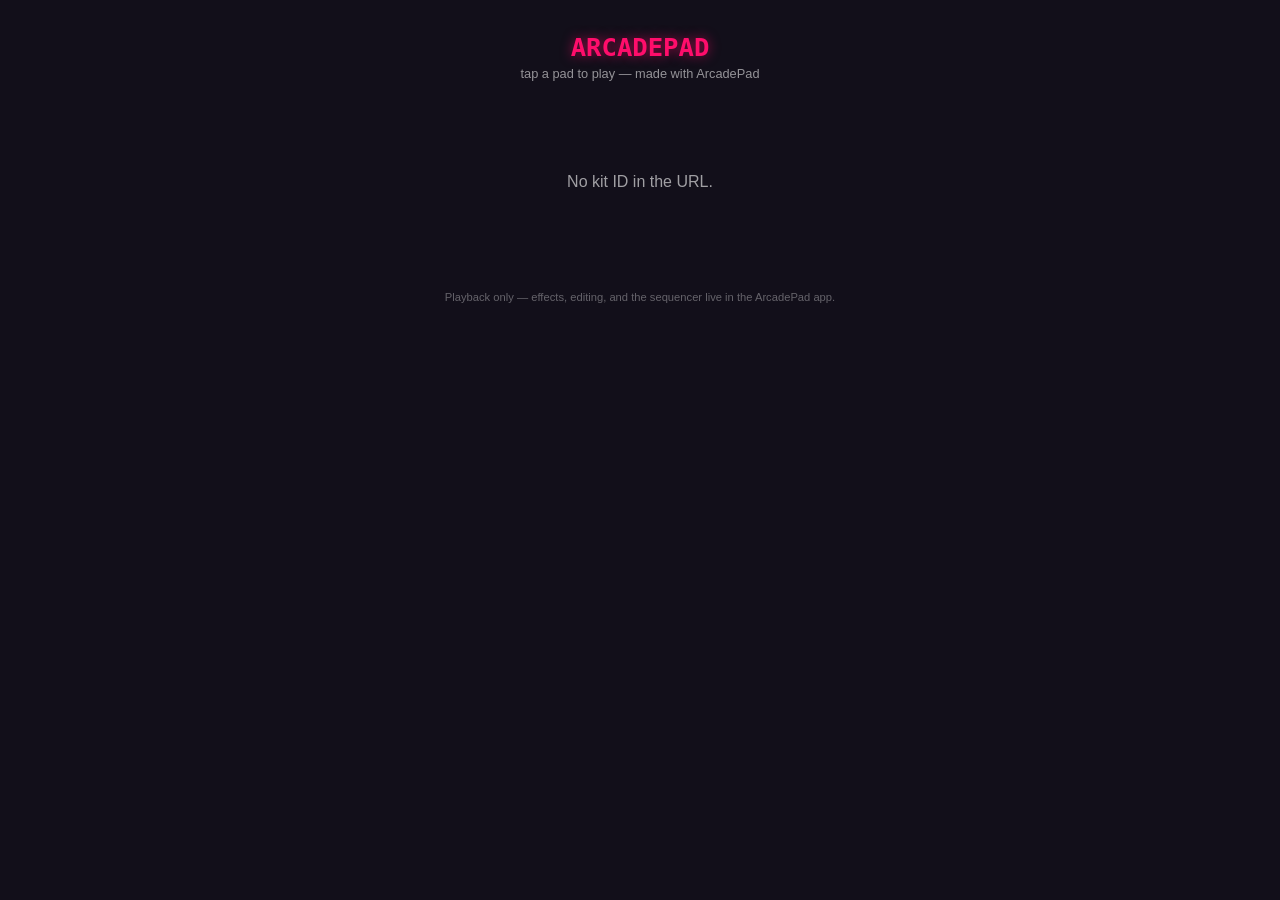
==== docs/index.html @ ac733e6d "ArcadePad: sampler/botonera arcade with recording, effects, sequencer, and kit sharing" ====
<!doctype html>
<html lang="en">
<head>
  <meta charset="utf-8" />
  <meta name="viewport" content="width=device-width, initial-scale=1, viewport-fit=cover" />
  <title>ArcadePad — Shared Kit</title>
  <link rel="stylesheet" href="styles.css" />
</head>
<body>
  <div class="wrap">
    <h1 id="kit-name">ARCADEPAD</h1>
    <p class="subtitle">tap a pad to play — made with ArcadePad</p>
    <div id="content">
      <div class="state">Loading kit…</div>
    </div>
    <p class="footer-note">Playback only — effects, editing, and the sequencer live in the ArcadePad app.</p>
  </div>
  <script src="config.js"></script>
  <script src="app.js"></script>
</body>
</html>
---- docs/styles.css ----
:root {
  --cabinet-bg: #120f1a;
  --marquee: #ff0d6b;
  color-scheme: dark;
}

* {
  box-sizing: border-box;
}

html, body {
  margin: 0;
  padding: 0;
  background: var(--cabinet-bg);
  color: #fff;
  font-family: -apple-system, BlinkMacSystemFont, "Segoe UI", Roboto, sans-serif;
  min-height: 100%;
}

.wrap {
  max-width: 720px;
  margin: 0 auto;
  padding: 32px 20px 64px;
}

h1 {
  font-family: "SF Mono", "Menlo", monospace;
  font-weight: 900;
  font-size: 1.6rem;
  color: var(--marquee);
  text-shadow: 0 0 12px rgba(255, 13, 107, 0.6);
  text-align: center;
  margin: 0 0 4px;
}

.subtitle {
  text-align: center;
  font-size: 0.8rem;
  color: rgba(255, 255, 255, 0.55);
  margin: 0 0 32px;
}

.grid {
  display: grid;
  gap: 12px;
  grid-template-columns: repeat(var(--cols, 4), 1fr);
}

.pad {
  position: relative;
  aspect-ratio: 1.1;
  border-radius: 14px;
  border: 3px solid rgba(0, 0, 0, 0.55);
  box-shadow: inset 0 1px 0 rgba(255, 255, 255, 0.35);
  display: flex;
  flex-direction: column;
  align-items: center;
  justify-content: center;
  gap: 4px;
  cursor: pointer;
  user-select: none;
  -webkit-user-select: none;
  -webkit-tap-highlight-color: transparent;
  transition: transform 0.08s ease-out, filter 0.08s ease-out;
  font-family: "SF Mono", "Menlo", monospace;
}

.pad:active,
.pad.playing {
  transform: scale(0.96) translateY(2px);
  filter: brightness(0.9);
}

.pad .name {
  font-size: 0.7rem;
  font-weight: 700;
  color: rgba(0, 0, 0, 0.75);
  max-width: 90%;
  overflow: hidden;
  text-overflow: ellipsis;
  white-space: nowrap;
}

.pad .index {
  font-size: 1.4rem;
  font-weight: 900;
  color: rgba(0, 0, 0, 0.85);
}

.pad .mode {
  position: absolute;
  bottom: 6px;
  font-size: 0.55rem;
  font-weight: 700;
  color: rgba(0, 0, 0, 0.55);
  letter-spacing: 0.05em;
}

.state {
  text-align: center;
  padding: 60px 20px;
  color: rgba(255, 255, 255, 0.6);
}

.footer-note {
  text-align: center;
  font-size: 0.7rem;
  color: rgba(255, 255, 255, 0.35);
  margin-top: 40px;
}
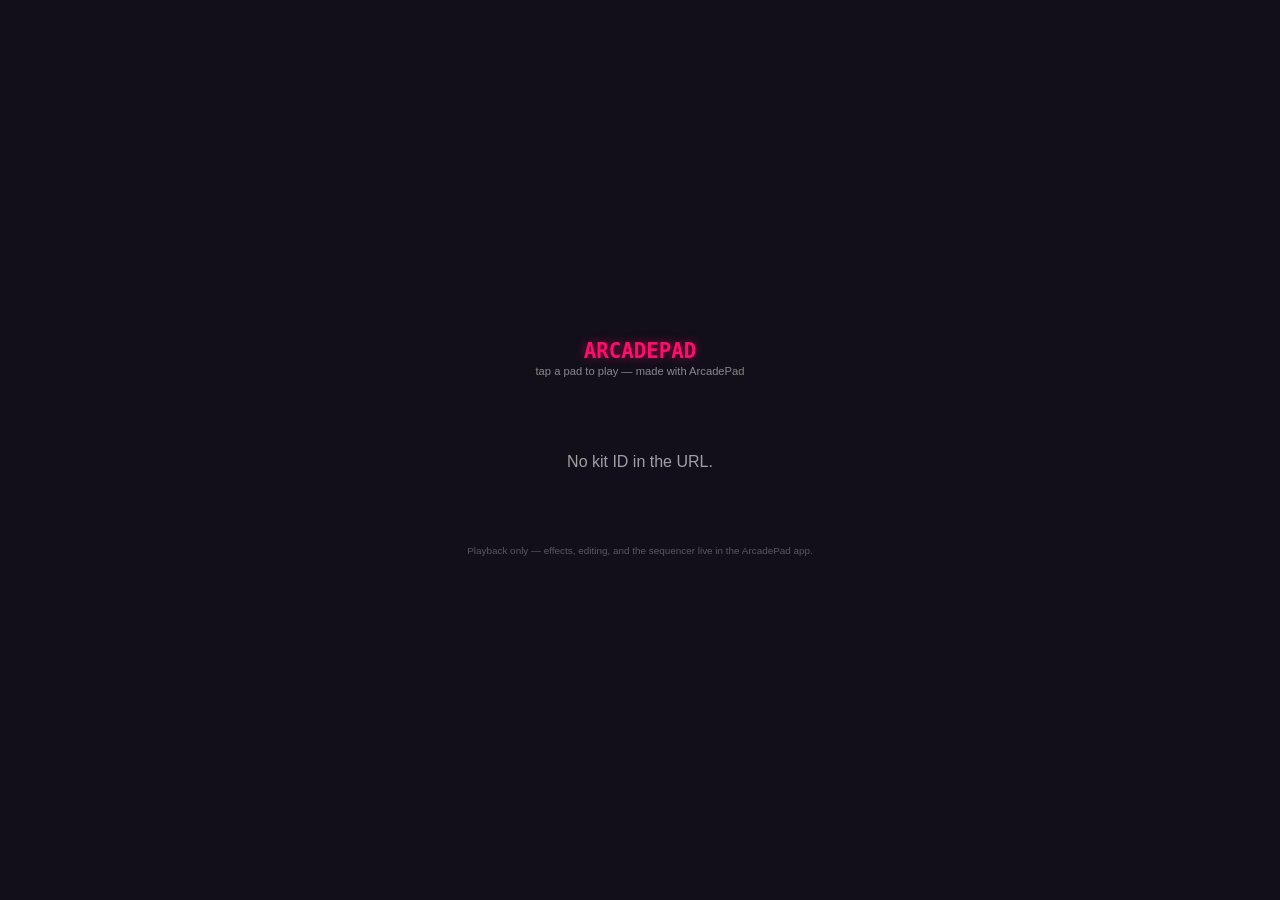
==== commit e23e6f94: "Fix mobile audio playback (iOS gesture unlock) and tighten mobile layout" ====
--- a/docs/index.html
+++ b/docs/index.html
@@ -4,7 +4,7 @@
   <meta charset="utf-8" />
   <meta name="viewport" content="width=device-width, initial-scale=1, viewport-fit=cover" />
   <title>ArcadePad — Shared Kit</title>
-  <link rel="stylesheet" href="styles.css" />
+  <link rel="stylesheet" href="styles.css?v=3" />
 </head>
 <body>
   <div class="wrap">
@@ -15,7 +15,7 @@
     </div>
     <p class="footer-note">Playback only — effects, editing, and the sequencer live in the ArcadePad app.</p>
   </div>
-  <script src="config.js"></script>
-  <script src="app.js"></script>
+  <script src="config.js?v=3"></script>
+  <script src="app.js?v=3"></script>
 </body>
 </html>
--- a/docs/styles.css
+++ b/docs/styles.css
@@ -14,49 +14,61 @@
   background: var(--cabinet-bg);
   color: #fff;
   font-family: -apple-system, BlinkMacSystemFont, "Segoe UI", Roboto, sans-serif;
-  min-height: 100%;
+  height: 100%;
+  overscroll-behavior: none;
+}
+
+body {
+  min-height: 100dvh;
+  display: flex;
+  align-items: center;
+  justify-content: center;
 }
 
 .wrap {
-  max-width: 720px;
+  width: 100%;
+  max-width: 420px;
   margin: 0 auto;
-  padding: 32px 20px 64px;
+  padding: 16px 16px calc(12px + env(safe-area-inset-bottom));
+  display: flex;
+  flex-direction: column;
+  align-items: stretch;
 }
 
 h1 {
   font-family: "SF Mono", "Menlo", monospace;
   font-weight: 900;
-  font-size: 1.6rem;
+  font-size: 1.3rem;
   color: var(--marquee);
-  text-shadow: 0 0 12px rgba(255, 13, 107, 0.6);
+  text-shadow: 0 0 10px rgba(255, 13, 107, 0.55);
   text-align: center;
-  margin: 0 0 4px;
+  margin: 0 0 2px;
 }
 
 .subtitle {
   text-align: center;
-  font-size: 0.8rem;
-  color: rgba(255, 255, 255, 0.55);
-  margin: 0 0 32px;
+  font-size: 0.7rem;
+  color: rgba(255, 255, 255, 0.5);
+  margin: 0 0 16px;
 }
 
 .grid {
   display: grid;
-  gap: 12px;
+  gap: 8px;
   grid-template-columns: repeat(var(--cols, 4), 1fr);
 }
 
 .pad {
   position: relative;
-  aspect-ratio: 1.1;
-  border-radius: 14px;
+  aspect-ratio: 1;
+  border-radius: 12px;
   border: 3px solid rgba(0, 0, 0, 0.55);
   box-shadow: inset 0 1px 0 rgba(255, 255, 255, 0.35);
   display: flex;
   flex-direction: column;
   align-items: center;
   justify-content: center;
-  gap: 4px;
+  gap: 3px;
   cursor: pointer;
   user-select: none;
   -webkit-user-select: none;
@@ -72,28 +84,28 @@
 }
 
 .pad .name {
-  font-size: 0.7rem;
+  font-size: 0.62rem;
   font-weight: 700;
   color: rgba(0, 0, 0, 0.75);
-  max-width: 90%;
+  max-width: 88%;
   overflow: hidden;
   text-overflow: ellipsis;
   white-space: nowrap;
 }
 
 .pad .index {
-  font-size: 1.4rem;
+  font-size: 1.15rem;
   font-weight: 900;
   color: rgba(0, 0, 0, 0.85);
 }
 
 .pad .mode {
   position: absolute;
-  bottom: 6px;
-  font-size: 0.55rem;
+  bottom: 5px;
+  font-size: 0.5rem;
   font-weight: 700;
   color: rgba(0, 0, 0, 0.55);
-  letter-spacing: 0.05em;
+  letter-spacing: 0.04em;
 }
 
 .state {
@@ -104,7 +116,16 @@
 
 .footer-note {
   text-align: center;
-  font-size: 0.7rem;
-  color: rgba(255, 255, 255, 0.35);
-  margin-top: 40px;
+  font-size: 0.62rem;
+  color: rgba(255, 255, 255, 0.3);
+  margin-top: 14px;
 }
+
+/* Tighter chrome on short screens (iPhone SE, landscape) so more pads fit without scrolling. */
+@media (max-height: 700px) {
+  .wrap { padding-top: 8px; }
+  h1 { font-size: 1.1rem; margin-bottom: 1px; }
+  .subtitle { font-size: 0.65rem; margin-bottom: 10px; }
+  .grid { gap: 6px; }
+  .footer-note { margin-top: 8px; }
+}
